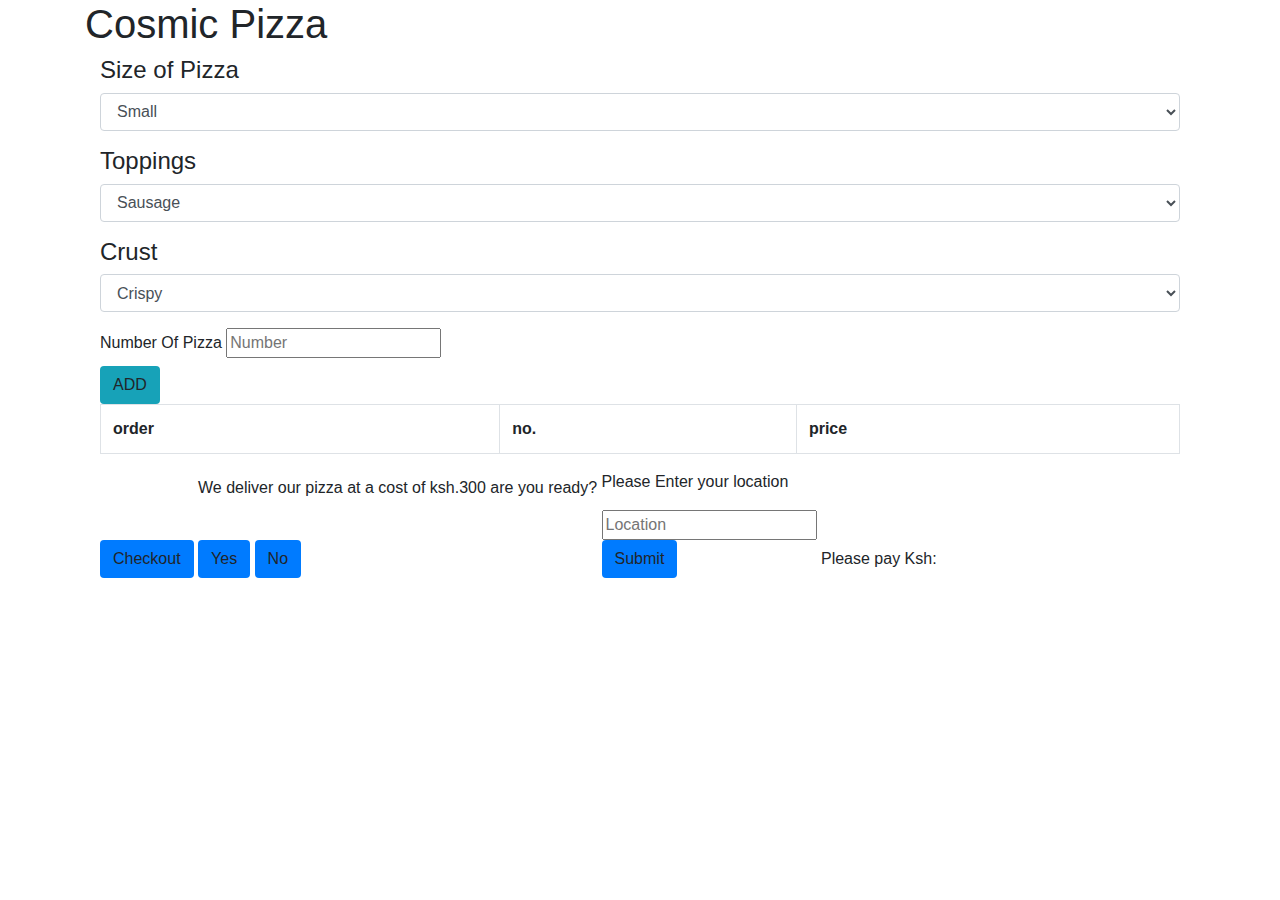
==== index.html @ 01fedc50 "change increase the price of pizza to 300" ====
<!DOCTYPE html>
<html lang="en">
<head>
    <meta charset="UTF-8">
    <meta name="viewport" content="width=device-width, initial-scale=1.0">
    <meta http-equiv="X-UA-Compatible" content="ie=edge">
    <link rel="shortcut icon" href="assets/images/favicon.png" type="image/png" sizes="192x192">
    <link rel="stylesheet" href="bootstrap.css">
    <link rel="stylesheet" href="styles.css">
    <title>Order your cosmic pizza!</title>
</head>
<body>
    
    <div class="container">
        <div class="col-md-12">
            <div class="row">
            <div class="heading">
                <h1>Cosmic Pizza</h1>
            </div>
            </div>
            <form id="pizza-form">
                    <div class="form-group">
                        <h4>Size of Pizza</h4>
                    <select id="size" class="form-control">
                        <option value="small">Small</option>
                        <option value="medium">Medium</option>
                        <option value="large">Large</option>
                    </select>
                    </div>
                    <div class="form-group">
                            <h4>Toppings</h4>
                        <select id="toppings" class="form-control">
                            <option value="sausage">Sausage</option>
                            <option value="chicken">Chicken</option>
                            <option value="BBQ">BBQ</option>
                        </select>
                    </div>
                    <div class="form-group">
                            <h4>Crust</h4>
                        <select id="crust" class="form-control">
                            <option value="crispy">Crispy</option>
                            <option value="cheese">Cheese</option>
                            <option value="bagel">Bagel</option>
                        </select>
                    </div>
                
            </form>
            <div class="num">
                    <label>
                    Number Of Pizza
                    <input type="number" id="numbs" placeholder="Number">
                    </label>
                </div>
            <button type="button" class="btn bg-info" id="submit" onclick="pizza()">ADD</button>
            <table class="table table-bordered">
                <tr>
                    <th>order</th>
                    <th>no.</th>
                    <th>price</th>
                </tr>
                <tbody>

                </tbody>
            </table>
            <div class="row">
                    <div class="col-md-12">
                        <div class="checkout">
                            <button type="button" class="btn bg-primary" id="complete-order">Checkout</button>
                        </div>
                    </div>
                </div>
                <div class="row">
                    <div class="col-md-12">
                        <div class="delivery">
                            <p>We deliver our pizza at a cost of ksh.300 are you ready?</p><br>
                            <button type="button" class="btn bg-primary" id="yes">Yes</button>
                            <button type="button" class="btn bg-primary" id="no">No</button>
                        </div>
                    </div>
                </div>
                <div class="row">
                    <div class="col-md-12">
                        <div class="location">
                            <p>Please Enter your location</p>
                            <input type="text" id="yourLocation" placeholder="Location"><br>
                            <button type="button" class="btn bg-primary" id="location-submit">Submit</button>
                        </div>
                    </div>
                </div>
                <div class="row">
                    <div class="col-md-12">
                        <div class="payment">
                            <p id="text"></p>
                            <p>Please pay Ksh:</p>
                            <div class="toPay"></div>
                        </div>
        </div>
    </div>
        </div>
        <script src="js/jquery-3.3.1.js"></script>
        <script src="js/script.js"></script>
        
              
    
</body>
</html>
---- styles.css ----
body {
  width: auto;
  height: 100vh;
  background-image: url("https://bit.ly/2NulKEi");
  background-repeat: no-repeat;
  background-position: center;
  background-repeat: no-repeat;
  background-size: cover;
  background-attachment: fixed;
  font-family: "Permanent Marker", sans-serif;
}
.row {
  display: inline-block;
}
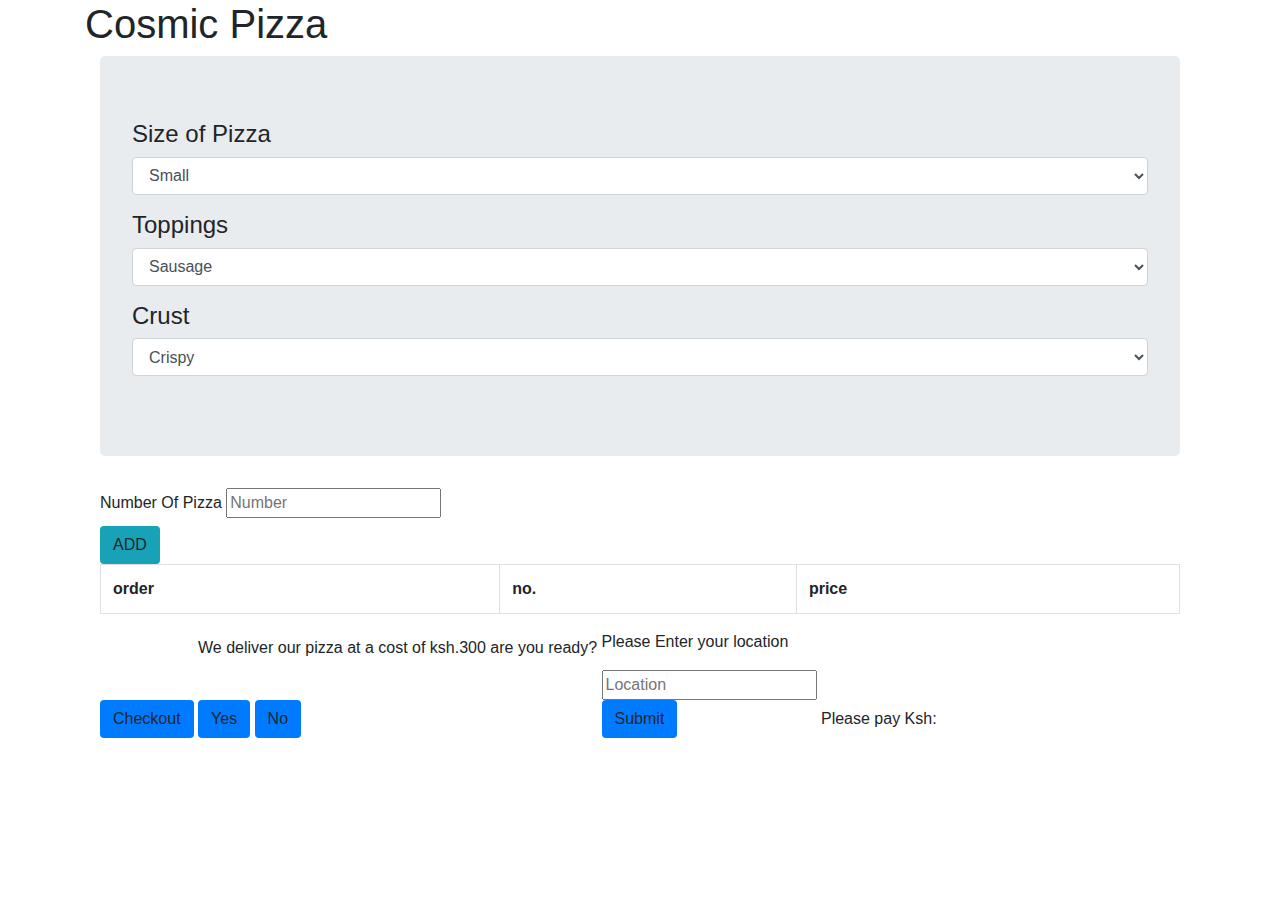
==== commit eedc2932: "add jumbotron" ====
--- a/index.html
+++ b/index.html
@@ -18,6 +18,7 @@
                 <h1>Cosmic Pizza</h1>
             </div>
             </div>
+            <div class="jumbotron">
             <form id="pizza-form">
                     <div class="form-group">
                         <h4>Size of Pizza</h4>
@@ -43,6 +44,7 @@
                             <option value="bagel">Bagel</option>
                         </select>
                     </div>
+                </div>
                 
             </form>
             <div class="num">
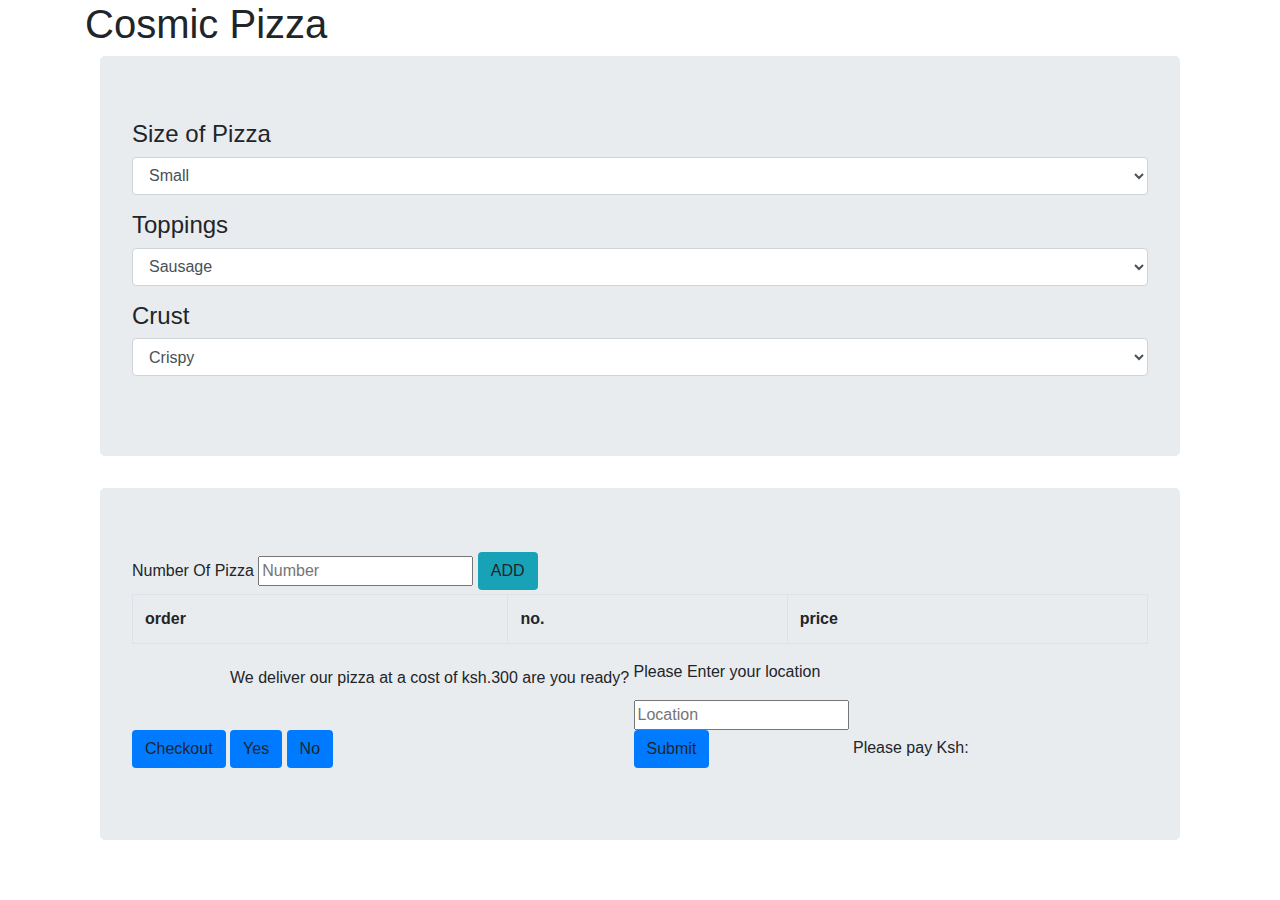
==== commit b34d4b8c: "add jumbotron on the form group" ====
--- a/index.html
+++ b/index.html
@@ -48,11 +48,12 @@
                 
             </form>
             <div class="num">
+            <div class="jumbotron">
                     <label>
                     Number Of Pizza
                     <input type="number" id="numbs" placeholder="Number">
                     </label>
-                </div>
+                    
             <button type="button" class="btn bg-info" id="submit" onclick="pizza()">ADD</button>
             <table class="table table-bordered">
                 <tr>
@@ -96,9 +97,11 @@
                             <p>Please pay Ksh:</p>
                             <div class="toPay"></div>
                         </div>
+                        </div>
         </div>
     </div>
         </div>
+    
         <script src="js/jquery-3.3.1.js"></script>
         <script src="js/script.js"></script>
         
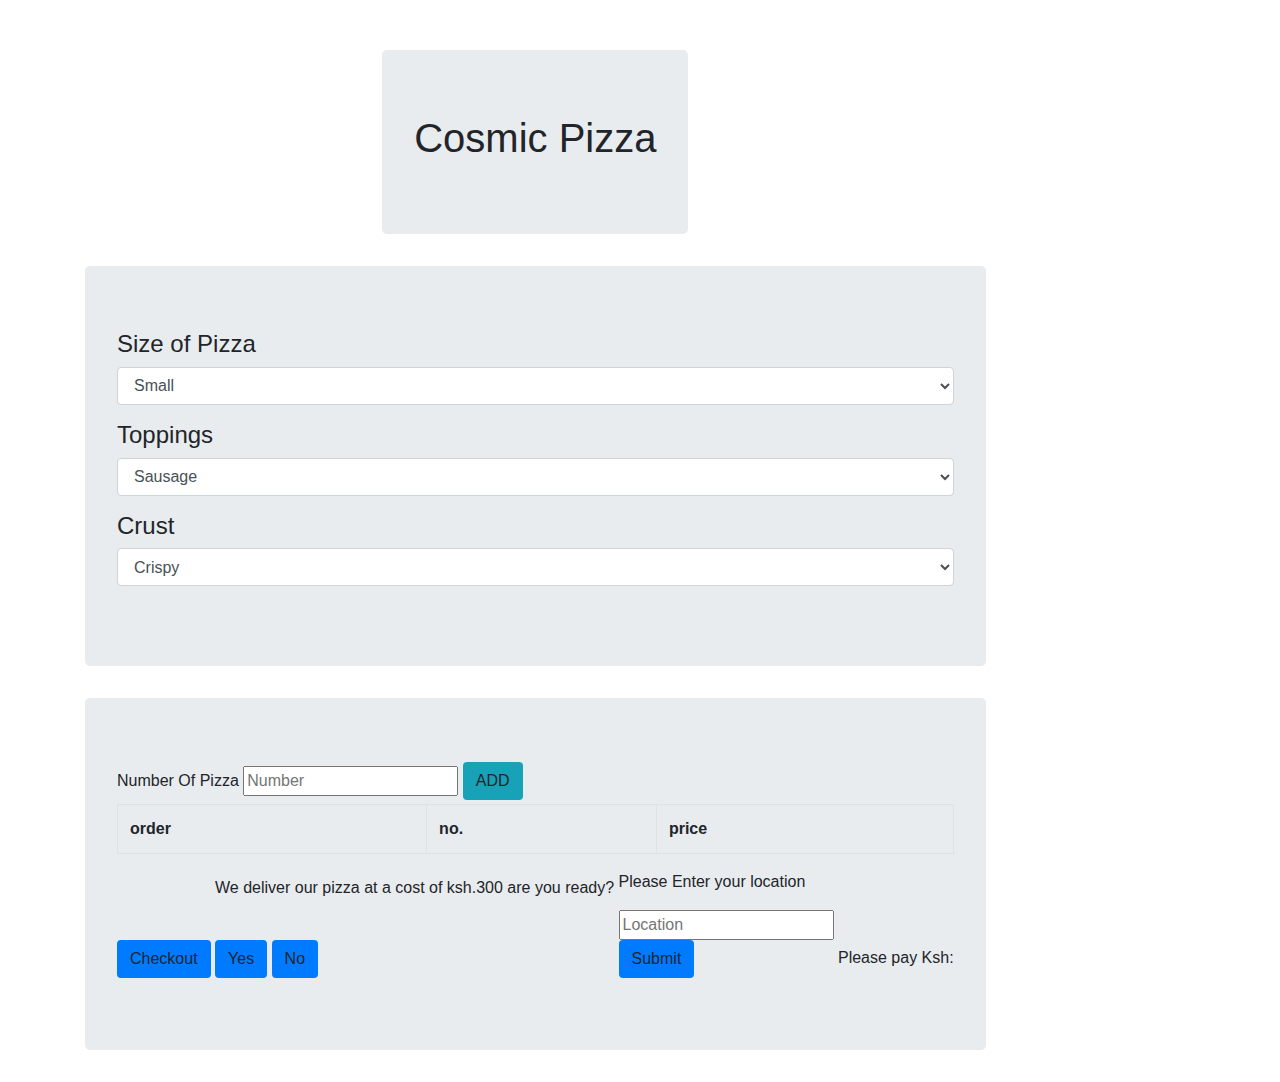
==== commit 90ad2cda: "style header" ====
--- a/index.html
+++ b/index.html
@@ -15,7 +15,10 @@
         <div class="col-md-12">
             <div class="row">
             <div class="heading">
+                <div id="fest">
+                <div class="jumbotron">   
                 <h1>Cosmic Pizza</h1>
+            </div>
             </div>
             </div>
             <div class="jumbotron">
--- a/styles.css
+++ b/styles.css
@@ -12,3 +12,10 @@
 .row {
   display: inline-block;
 }
+#fest{
+  border-radius: 0.5em;
+  display:flex;
+  justify-content: center;
+  font-size: 1.5em;
+  margin-top: 50px;
+}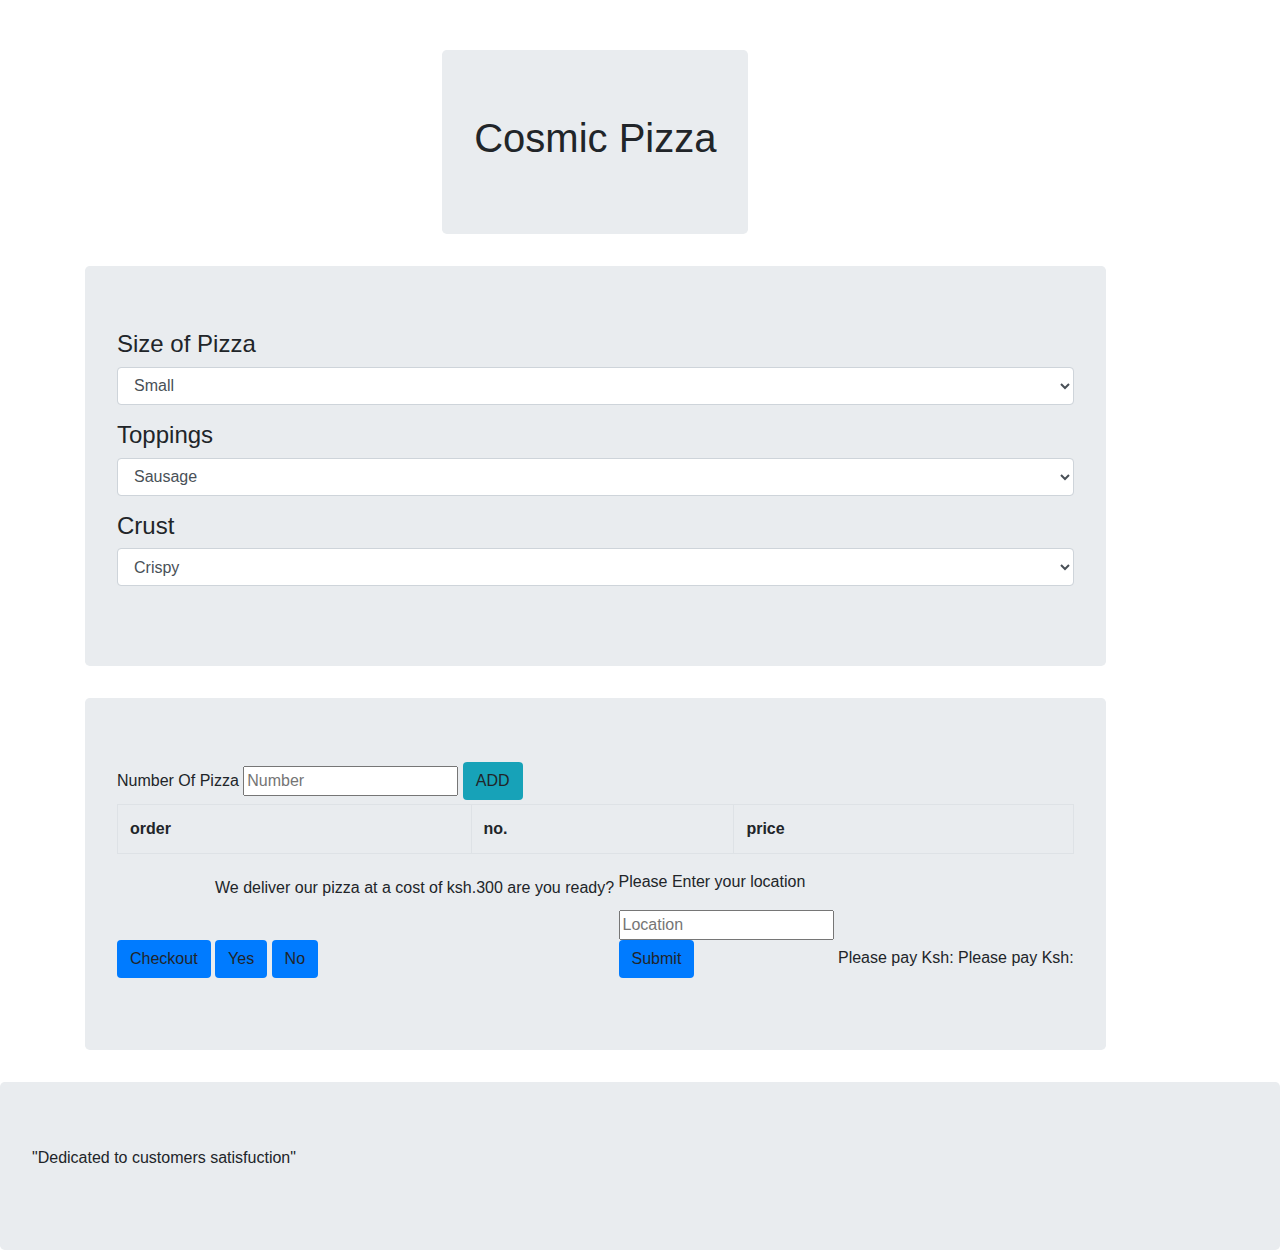
==== commit 9f45c12b: "add paragraph" ====
--- a/index.html
+++ b/index.html
@@ -101,7 +101,26 @@
                             <div class="toPay"></div>
                         </div>
                         </div>
+                    </div> <div class="row">
+                            <div class="col-md-12">
+                                <div class="noDelivery">
+                                    <p>Please pay Ksh:</p>
+                                    <div class="toPay1"></div>
+                                </div>
+                            </div>
+                        </div>
+                    </div>
+                </div>
+                </div>
+            </div>
         </div>
+        <div class="col-md-2">
+        </div>
+    </div>
+    <div class="jumbotron" id="j2">
+            <p>"Dedicated to customers satisfuction"</p>
+        </div>
+</div>
     </div>
         </div>
     
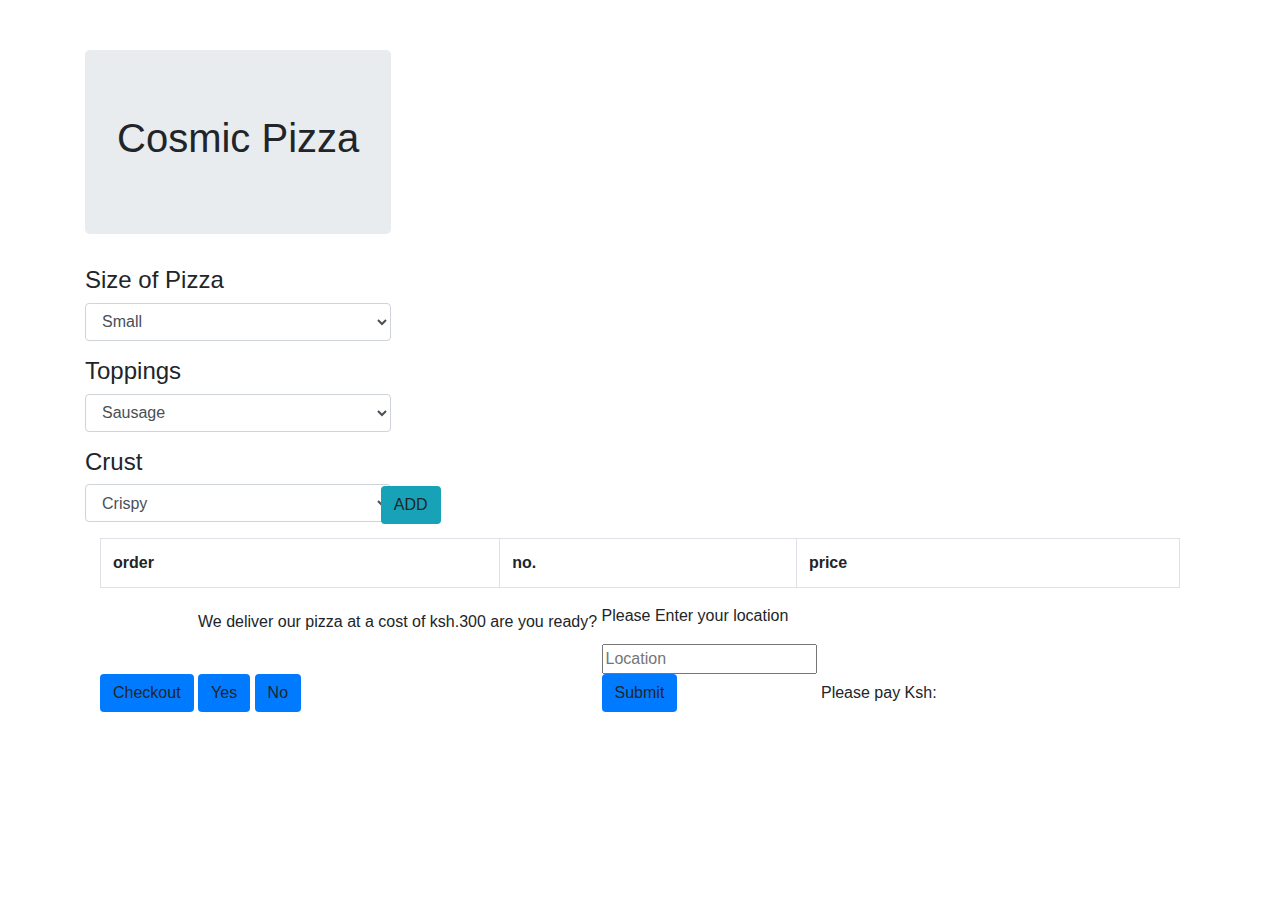
==== commit 158a5949: "added my addition section to my button" ====
--- a/index.html
+++ b/index.html
@@ -21,43 +21,41 @@
             </div>
             </div>
             </div>
-            <div class="jumbotron">
             <form id="pizza-form">
                     <div class="form-group">
                         <h4>Size of Pizza</h4>
                     <select id="size" class="form-control">
-                        <option value="small">Small</option>
-                        <option value="medium">Medium</option>
-                        <option value="large">Large</option>
+                        <option value="500" text="small">Small</option>
+                        <option value="600" text="medium">Medium</option>
+                        <option value="700" text="large">Large</option>
                     </select>
                     </div>
                     <div class="form-group">
                             <h4>Toppings</h4>
                         <select id="toppings" class="form-control">
-                            <option value="sausage">Sausage</option>
-                            <option value="chicken">Chicken</option>
-                            <option value="BBQ">BBQ</option>
+                            <option value="1000" text="sausage">Sausage</option>
+                            <option value="1200" text="chicken">Chicken</option>
+                            <option value="1300" text="BBQ">BBQ</option>
                         </select>
                     </div>
                     <div class="form-group">
                             <h4>Crust</h4>
                         <select id="crust" class="form-control">
-                            <option value="crispy">Crispy</option>
-                            <option value="cheese">Cheese</option>
-                            <option value="bagel">Bagel</option>
+                            <option value="900" text="cripsy">Crispy</option>
+                            <option value="1100" text="cheese">Cheese</option>
+                            <option value="1300" text="bagel">Bagel</option>
                         </select>
                     </div>
                 </div>
-                
+                <button type="submit" class="btn bg-info" id="sub">ADD</button>
             </form>
-            <div class="num">
-            <div class="jumbotron">
+            <!-- <div class="num">
                     <label>
                     Number Of Pizza
                     <input type="number" id="numbs" placeholder="Number">
-                    </label>
+                    </label> -->
                     
-            <button type="button" class="btn bg-info" id="submit" onclick="pizza()">ADD</button>
+           
             <table class="table table-bordered">
                 <tr>
                     <th>order</th>
@@ -90,18 +88,13 @@
                             <p>Please Enter your location</p>
                             <input type="text" id="yourLocation" placeholder="Location"><br>
                             <button type="button" class="btn bg-primary" id="location-submit">Submit</button>
+                            <p class="payment" id="text">
+                                sgsdjs
+                            </p>
                         </div>
                     </div>
                 </div>
-                <div class="row">
-                    <div class="col-md-12">
-                        <div class="payment">
-                            <p id="text"></p>
-                            <p>Please pay Ksh:</p>
-                            <div class="toPay"></div>
-                        </div>
-                        </div>
-                    </div> <div class="row">
+                        <div class="row">
                             <div class="col-md-12">
                                 <div class="noDelivery">
                                     <p>Please pay Ksh:</p>
@@ -111,18 +104,6 @@
                         </div>
                     </div>
                 </div>
-                </div>
-            </div>
-        </div>
-        <div class="col-md-2">
-        </div>
-    </div>
-    <div class="jumbotron" id="j2">
-            <p>"Dedicated to customers satisfuction"</p>
-        </div>
-</div>
-    </div>
-        </div>
     
         <script src="js/jquery-3.3.1.js"></script>
         <script src="js/script.js"></script>
--- a/styles.css
+++ b/styles.css
@@ -18,4 +18,9 @@
   justify-content: center;
   font-size: 1.5em;
   margin-top: 50px;
-}+}
+
+.payment{
+  color: white;
+  display: none;
+}
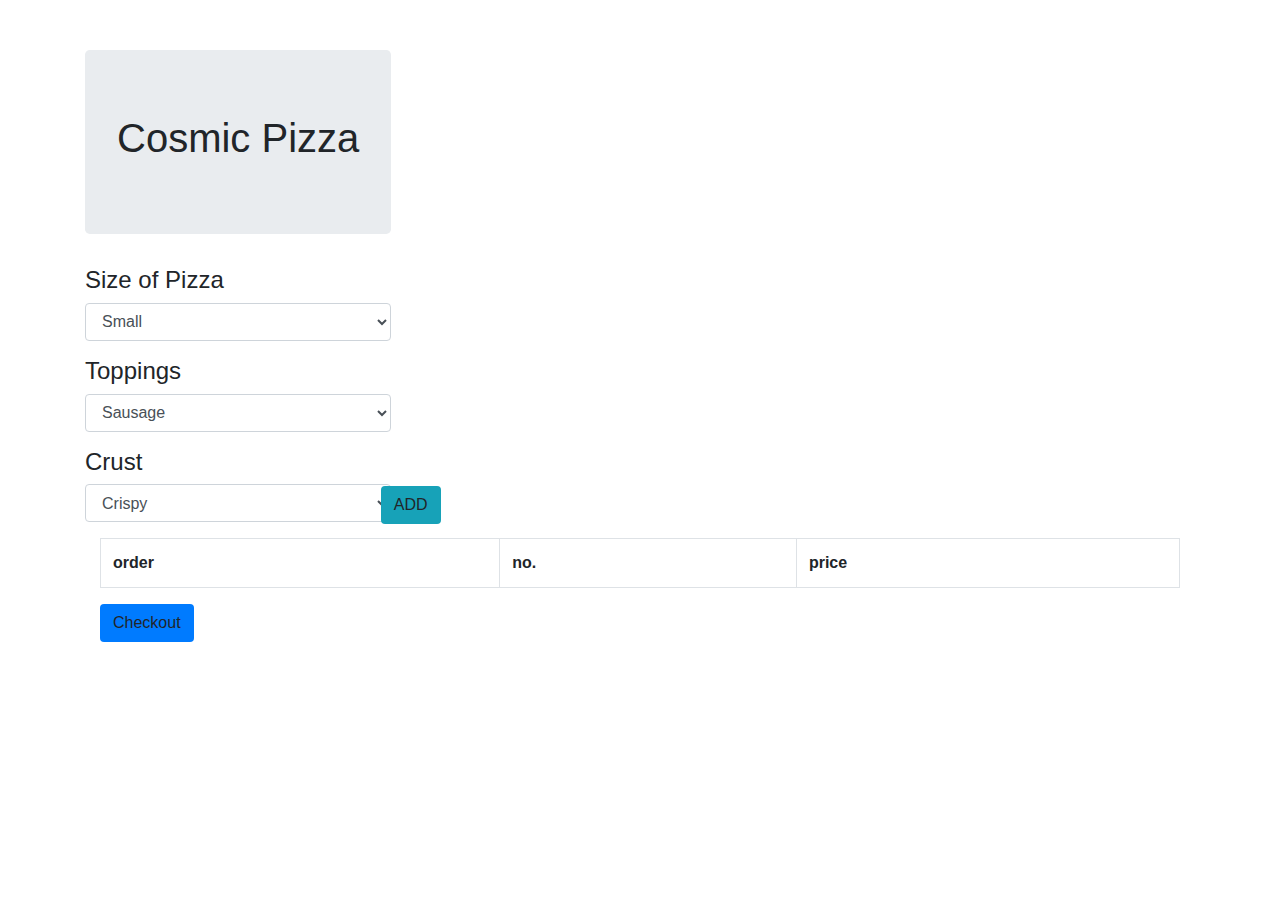
==== commit 05864768: "display location" ====
--- a/index.html
+++ b/index.html
@@ -88,11 +88,14 @@
                             <p>Please Enter your location</p>
                             <input type="text" id="yourLocation" placeholder="Location"><br>
                             <button type="button" class="btn bg-primary" id="location-submit">Submit</button>
-                            <p class="payment" id="text">
-                                sgsdjs
-                            </p>
+                            
                         </div>
                     </div>
+                </div>
+                <div class="row">
+                        <div class="payment" id="text">
+        
+                            </div>
                 </div>
                         <div class="row">
                             <div class="col-md-12">
--- a/styles.css
+++ b/styles.css
@@ -20,7 +20,15 @@
   margin-top: 50px;
 }
 
-.payment{
-  color: white;
+.delivery {
   display: none;
 }
+.location {
+  display: none;
+}
+.noDelivery {
+  display: none;
+}
+.payment {
+  display: none;
+}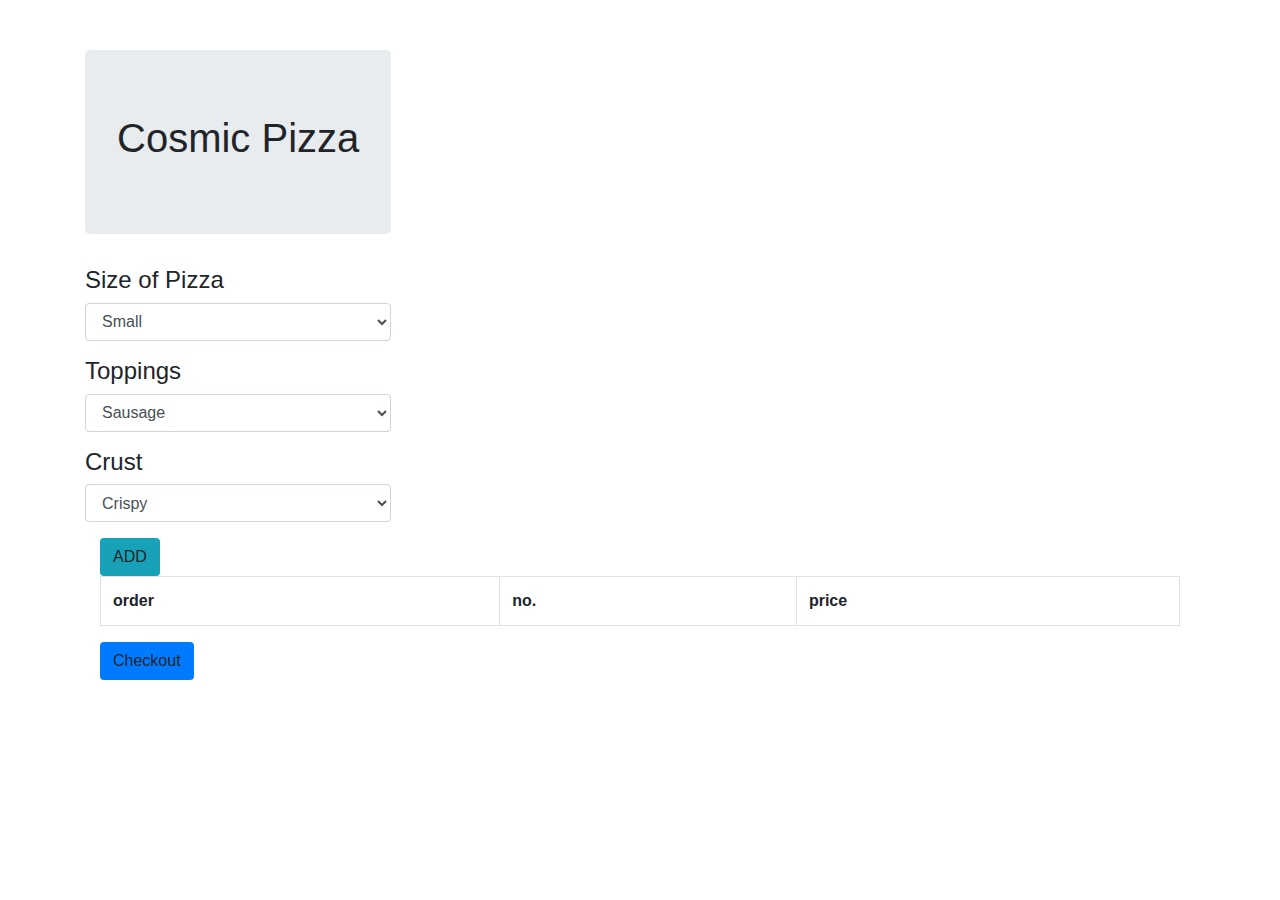
==== commit 98dfb787: "add prices" ====
--- a/index.html
+++ b/index.html
@@ -47,8 +47,10 @@
                         </select>
                     </div>
                 </div>
-                <button type="submit" class="btn bg-info" id="sub">ADD</button>
+                <br>
+                
             </form>
+            <button type="button" class="btn bg-info" id="sub">ADD</button>
             <!-- <div class="num">
                     <label>
                     Number Of Pizza
@@ -110,8 +112,5 @@
     
         <script src="js/jquery-3.3.1.js"></script>
         <script src="js/script.js"></script>
-        
-              
-    
 </body>
 </html>--- a/styles.css
+++ b/styles.css
@@ -31,4 +31,10 @@
 }
 .payment {
   display: none;
+  color: white;
+  font-size: 1.5em;
+}
+
+.table{
+  background-color:white; 
 }